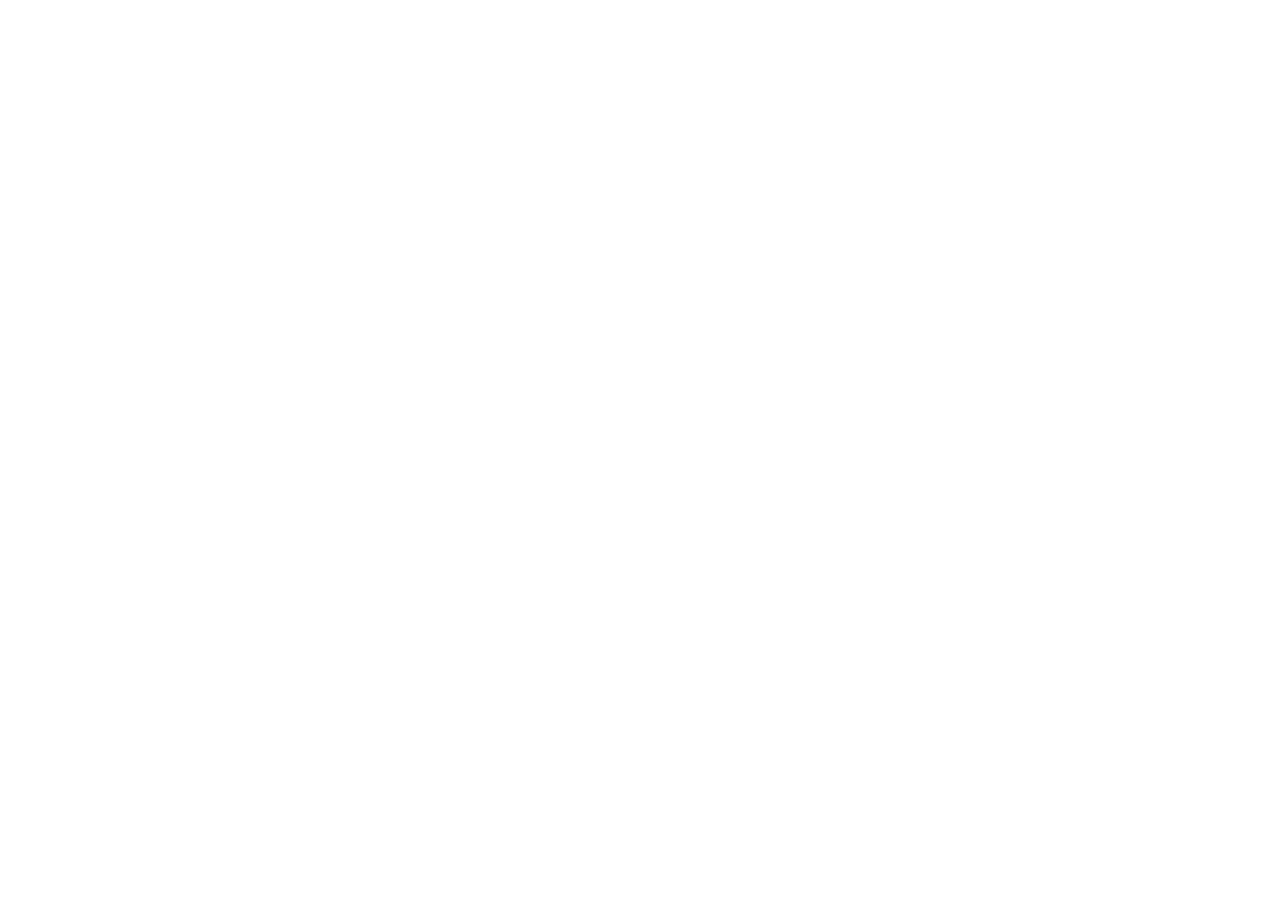
==== Steckbrief/steckbrief.htm @ ae26a064 "g" ====
<!DOCTYPE html>
<html>
<head>
<meta charset="utf-8" />
<title>Steckbrief</title>
<style>
body {
	font-family: arial;
	font-size: small;
	background: #eeeee
}
</style>
</head>
<body>
	<!-- Hier die Links zu den gelösten Aufgaben einstellen, aktuelle oben, alte stehen lassen! Format: Aufgabenbezeichnung, Datum -->
</body>
</html>
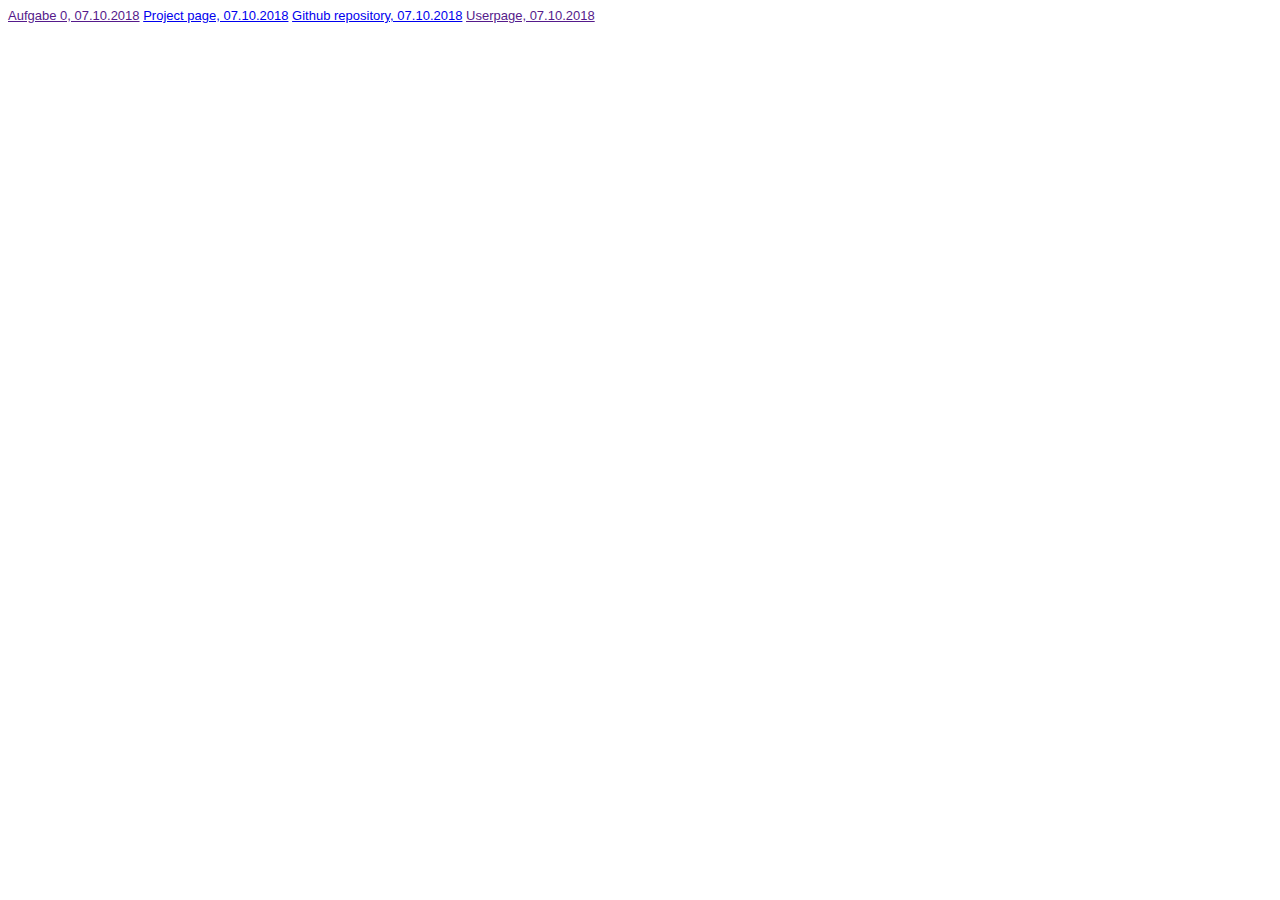
==== commit 5c24a199: "hhh" ====
--- a/Steckbrief/steckbrief.htm
+++ b/Steckbrief/steckbrief.htm
@@ -12,6 +12,9 @@
 </style>
 </head>
 <body>
-	<!-- Hier die Links zu den gelösten Aufgaben einstellen, aktuelle oben, alte stehen lassen! Format: Aufgabenbezeichnung, Datum -->
+	<a href="">Aufgabe 0, 07.10.2018</a>
+	<a href="https://chiasmox.github.io/EIA2/">Project page, 07.10.2018</a>
+	<a href="https://github.com/chiasmox/EIA2">Github repository, 07.10.2018</a>
+	<a href="">Userpage, 07.10.2018</a>
 </body>
 </html>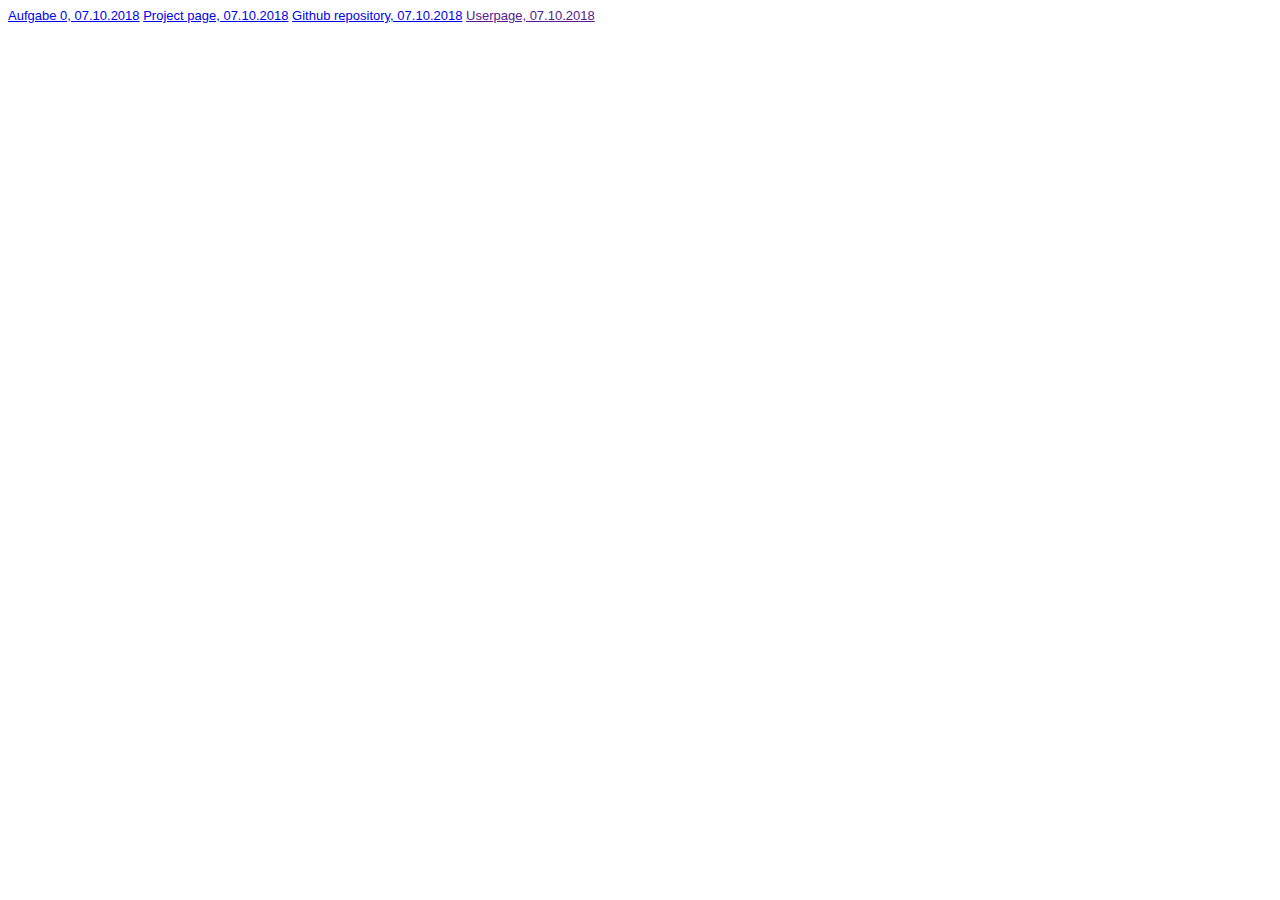
==== commit 8d19bd4c: "2" ====
--- a/Steckbrief/steckbrief.htm
+++ b/Steckbrief/steckbrief.htm
@@ -12,7 +12,7 @@
 </style>
 </head>
 <body>
-	<a href="">Aufgabe 0, 07.10.2018</a>
+	<a href="https://chiasmox.github.io/EIA2/Aufgabe%200/website.html">Aufgabe 0, 07.10.2018</a>
 	<a href="https://chiasmox.github.io/EIA2/">Project page, 07.10.2018</a>
 	<a href="https://github.com/chiasmox/EIA2">Github repository, 07.10.2018</a>
 	<a href="">Userpage, 07.10.2018</a>
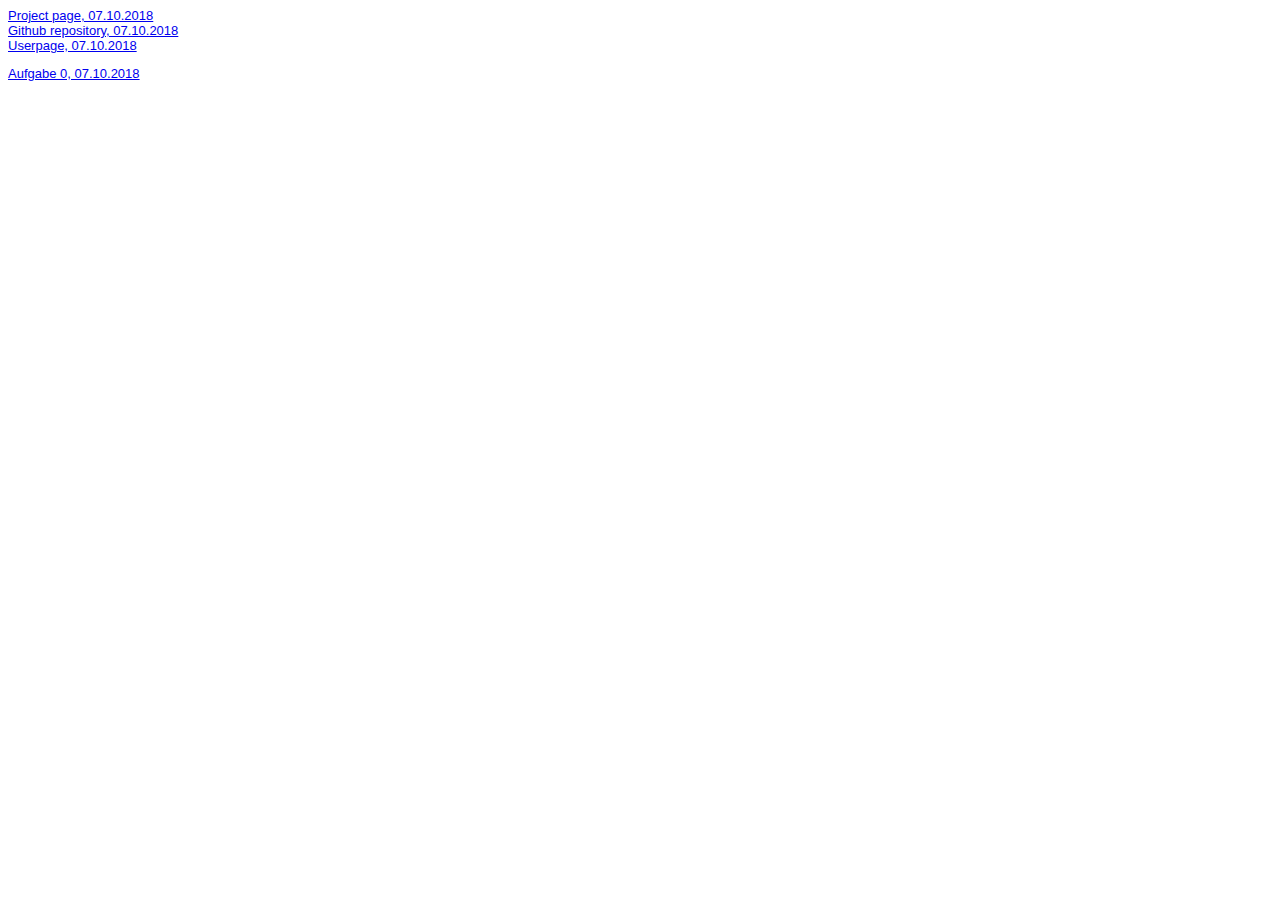
==== commit 7f718436: "update" ====
--- a/Steckbrief/steckbrief.htm
+++ b/Steckbrief/steckbrief.htm
@@ -12,9 +12,9 @@
 </style>
 </head>
 <body>
-	<a href="https://chiasmox.github.io/EIA2/Aufgabe%200/website.html">Aufgabe 0, 07.10.2018</a>
-	<a href="https://chiasmox.github.io/EIA2/">Project page, 07.10.2018</a>
-	<a href="https://github.com/chiasmox/EIA2">Github repository, 07.10.2018</a>
-	<a href="">Userpage, 07.10.2018</a>
-</body>
-</html>+	<a href="https://chiasmox.github.io/EIA2/" target=_blank">Project page, 07.10.2018</a></br>
+	<a href="https://github.com/chiasmox/EIA2" target=_blank">Github repository, 07.10.2018</a></br>
+	<a href="https://chiasmox.github.io/" target=_blank">Userpage, 07.10.2018</a></br>
+	<p><a href="https://chiasmox.github.io/EIA2/Aufgabe%200/website.html" target=_blank">Aufgabe 0, 07.10.2018</a></br></p>
+</body> 
+</html>
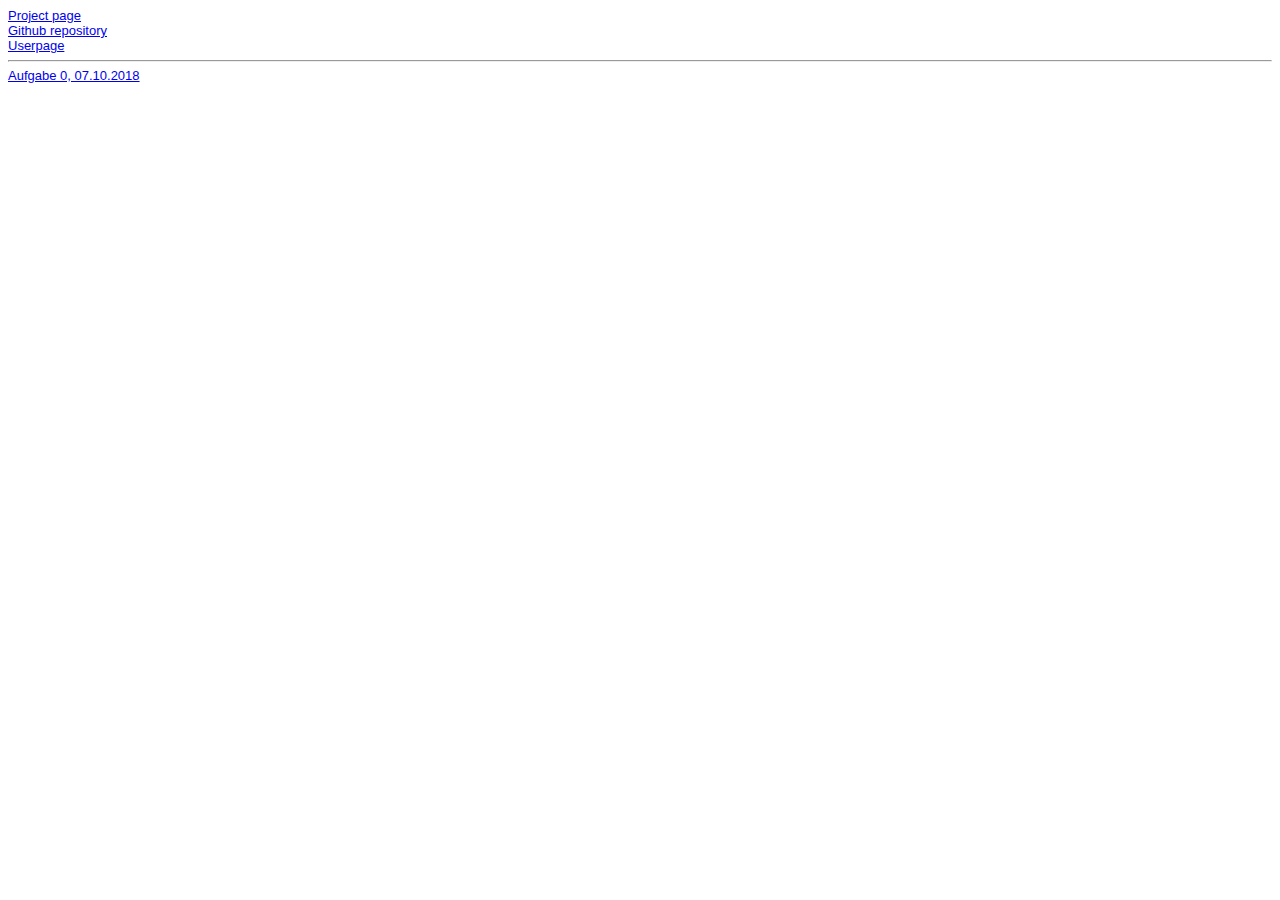
==== commit 7be08f81: "update" ====
--- a/Steckbrief/steckbrief.htm
+++ b/Steckbrief/steckbrief.htm
@@ -12,9 +12,10 @@
 </style>
 </head>
 <body>
-	<a href="https://chiasmox.github.io/EIA2/" target=_blank">Project page, 07.10.2018</a></br>
-	<a href="https://github.com/chiasmox/EIA2" target=_blank">Github repository, 07.10.2018</a></br>
-	<a href="https://chiasmox.github.io/" target=_blank">Userpage, 07.10.2018</a></br>
-	<p><a href="https://chiasmox.github.io/EIA2/Aufgabe%200/website.html" target=_blank">Aufgabe 0, 07.10.2018</a></br></p>
+	<a href="https://chiasmox.github.io/EIA2/" target=_blank">Project page</a></br>
+	<a href="https://github.com/chiasmox/EIA2" target=_blank">Github repository</a></br>
+	<a href="https://chiasmox.github.io/" target=_blank">Userpage</a></br>
+	<hr></hr>
+	<a href="https://chiasmox.github.io/EIA2/Aufgabe%200/website.html" target=_blank">Aufgabe 0, 07.10.2018</a></br>
 </body> 
 </html>
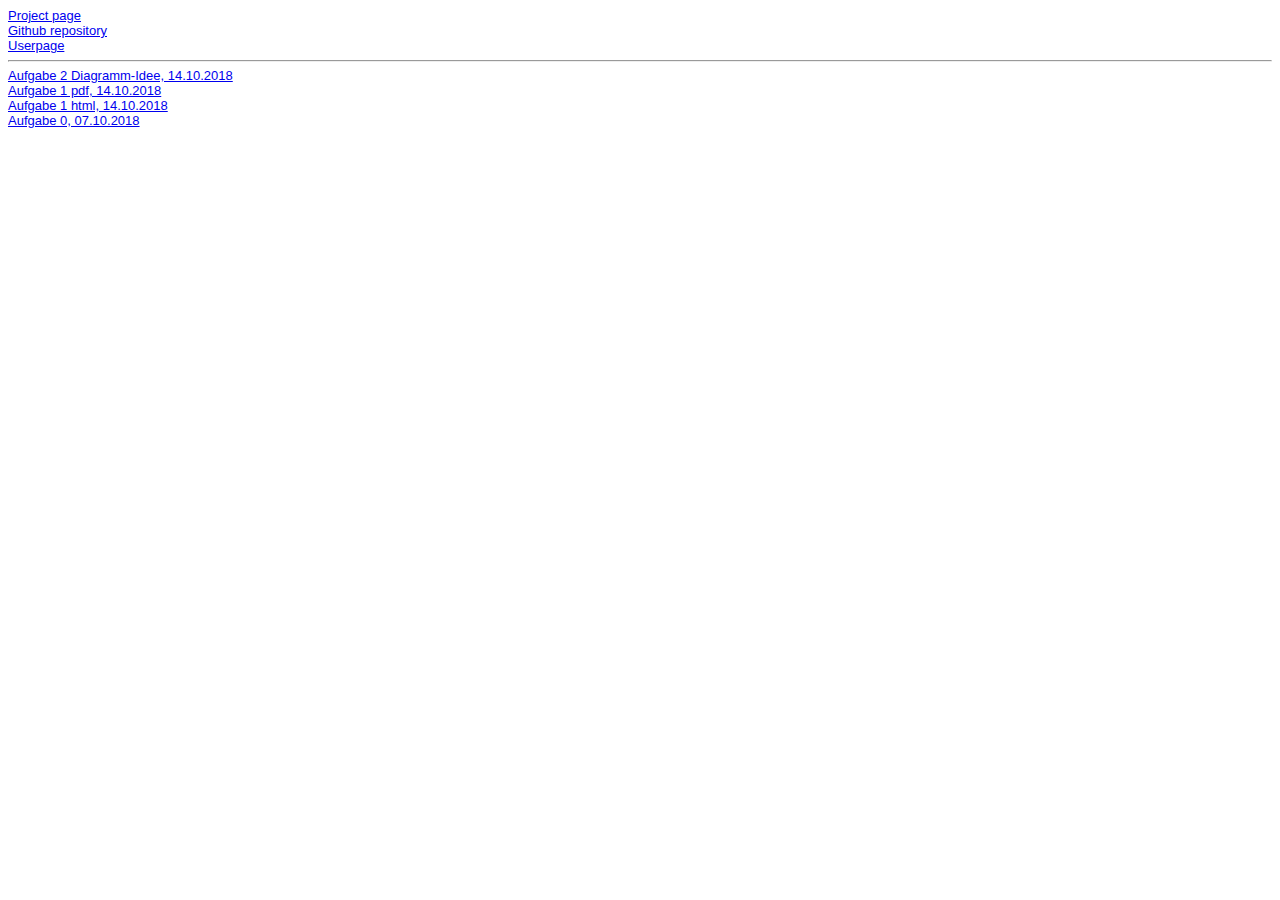
==== commit 632eabee: "update" ====
--- a/Steckbrief/steckbrief.htm
+++ b/Steckbrief/steckbrief.htm
@@ -16,6 +16,9 @@
 	<a href="https://github.com/chiasmox/EIA2" target=_blank">Github repository</a></br>
 	<a href="https://chiasmox.github.io/" target=_blank">Userpage</a></br>
 	<hr></hr>
+	<a href="https://chiasmox.github.io/EIA2/Aufgabe%202/photo_2018-10-18_21-44-57.jpg" target=_blank">Aufgabe 2 Diagramm-Idee, 14.10.2018</a></br>
+	<a href="https://chiasmox.github.io/EIA2/Aufgabe%201/Aufgabe1.pdf" target=_blank">Aufgabe 1 pdf, 14.10.2018</a></br>
+	<a href="https://chiasmox.github.io/EIA2/Aufgabe%201/boxes.html" target=_blank">Aufgabe 1 html, 14.10.2018</a></br>
 	<a href="https://chiasmox.github.io/EIA2/Aufgabe%200/website.html" target=_blank">Aufgabe 0, 07.10.2018</a></br>
 </body> 
 </html>
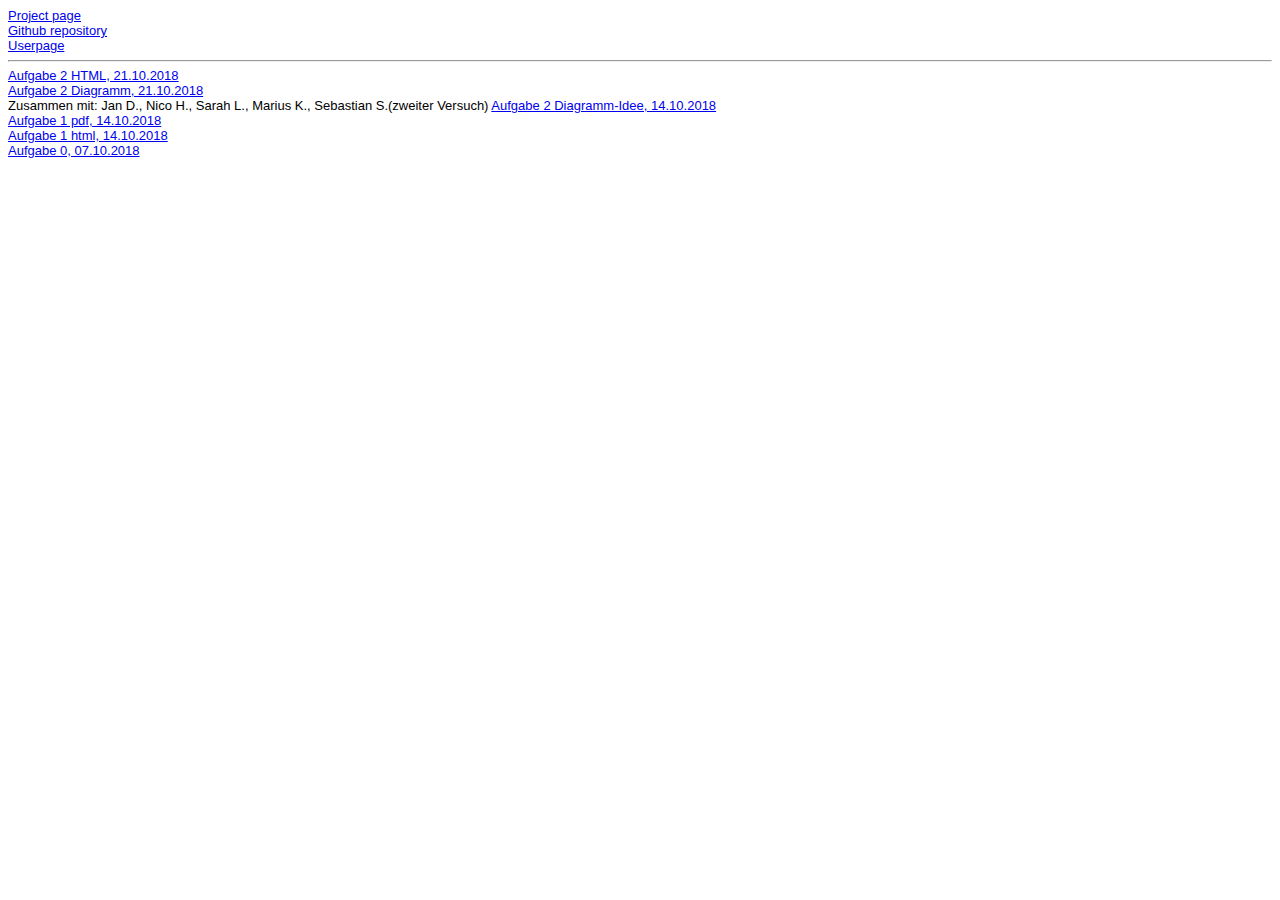
==== commit 7bd3bb97: "gg" ====
--- a/Steckbrief/steckbrief.htm
+++ b/Steckbrief/steckbrief.htm
@@ -16,6 +16,9 @@
 	<a href="https://github.com/chiasmox/EIA2" target=_blank">Github repository</a></br>
 	<a href="https://chiasmox.github.io/" target=_blank">Userpage</a></br>
 	<hr></hr>
+	<a href="https://chiasmox.github.io/EIA2/Aufgabe%202v2/Aufgabe2v2.html" target=_blank">Aufgabe 2 HTML, 21.10.2018</a></br>
+	<a href="https://chiasmox.github.io/EIA2/Aufgabe%202v2/jpg2pdf.pdf" target=_blank">Aufgabe 2 Diagramm, 21.10.2018</a></br>
+	Zusammen mit: Jan D., Nico H., Sarah L., Marius K., Sebastian S.(zweiter Versuch)
 	<a href="https://chiasmox.github.io/EIA2/Aufgabe%202/photo_2018-10-18_21-44-57.jpg" target=_blank">Aufgabe 2 Diagramm-Idee, 14.10.2018</a></br>
 	<a href="https://chiasmox.github.io/EIA2/Aufgabe%201/Aufgabe1.pdf" target=_blank">Aufgabe 1 pdf, 14.10.2018</a></br>
 	<a href="https://chiasmox.github.io/EIA2/Aufgabe%201/boxes.html" target=_blank">Aufgabe 1 html, 14.10.2018</a></br>
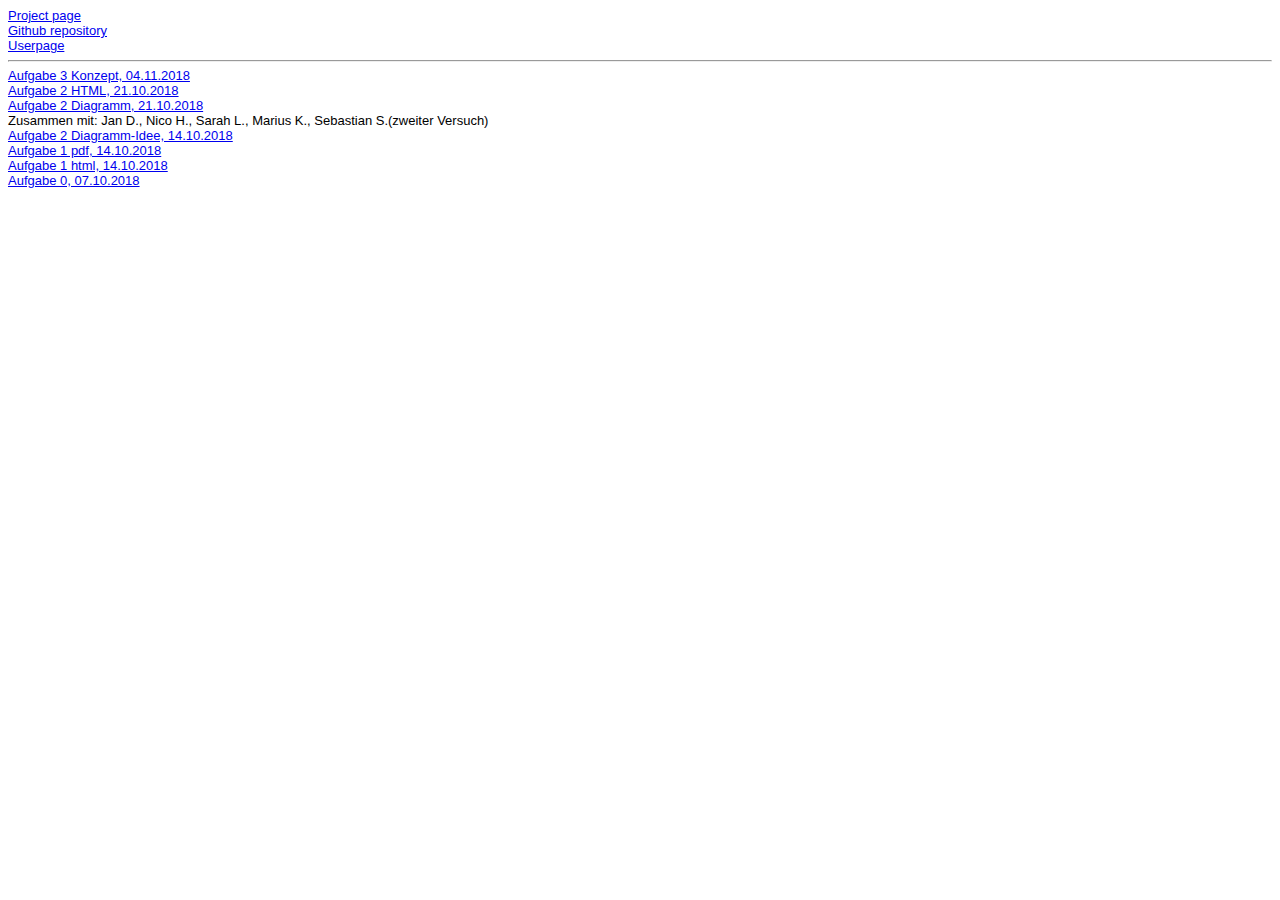
==== commit 7842b82a: "update" ====
--- a/Steckbrief/steckbrief.htm
+++ b/Steckbrief/steckbrief.htm
@@ -16,9 +16,10 @@
 	<a href="https://github.com/chiasmox/EIA2" target=_blank">Github repository</a></br>
 	<a href="https://chiasmox.github.io/" target=_blank">Userpage</a></br>
 	<hr></hr>
+	<a href="https://chiasmox.github.io/EIA2/Aufgabe%203/Konzept%20Aufg3.jpg" target=_blank">Aufgabe 3 Konzept, 04.11.2018</a></br>
 	<a href="https://chiasmox.github.io/EIA2/Aufgabe%202v2/Aufgabe2v2.html" target=_blank">Aufgabe 2 HTML, 21.10.2018</a></br>
 	<a href="https://chiasmox.github.io/EIA2/Aufgabe%202v2/jpg2pdf.pdf" target=_blank">Aufgabe 2 Diagramm, 21.10.2018</a></br>
-	Zusammen mit: Jan D., Nico H., Sarah L., Marius K., Sebastian S.(zweiter Versuch)
+	Zusammen mit: Jan D., Nico H., Sarah L., Marius K., Sebastian S.(zweiter Versuch)</br>
 	<a href="https://chiasmox.github.io/EIA2/Aufgabe%202/photo_2018-10-18_21-44-57.jpg" target=_blank">Aufgabe 2 Diagramm-Idee, 14.10.2018</a></br>
 	<a href="https://chiasmox.github.io/EIA2/Aufgabe%201/Aufgabe1.pdf" target=_blank">Aufgabe 1 pdf, 14.10.2018</a></br>
 	<a href="https://chiasmox.github.io/EIA2/Aufgabe%201/boxes.html" target=_blank">Aufgabe 1 html, 14.10.2018</a></br>
